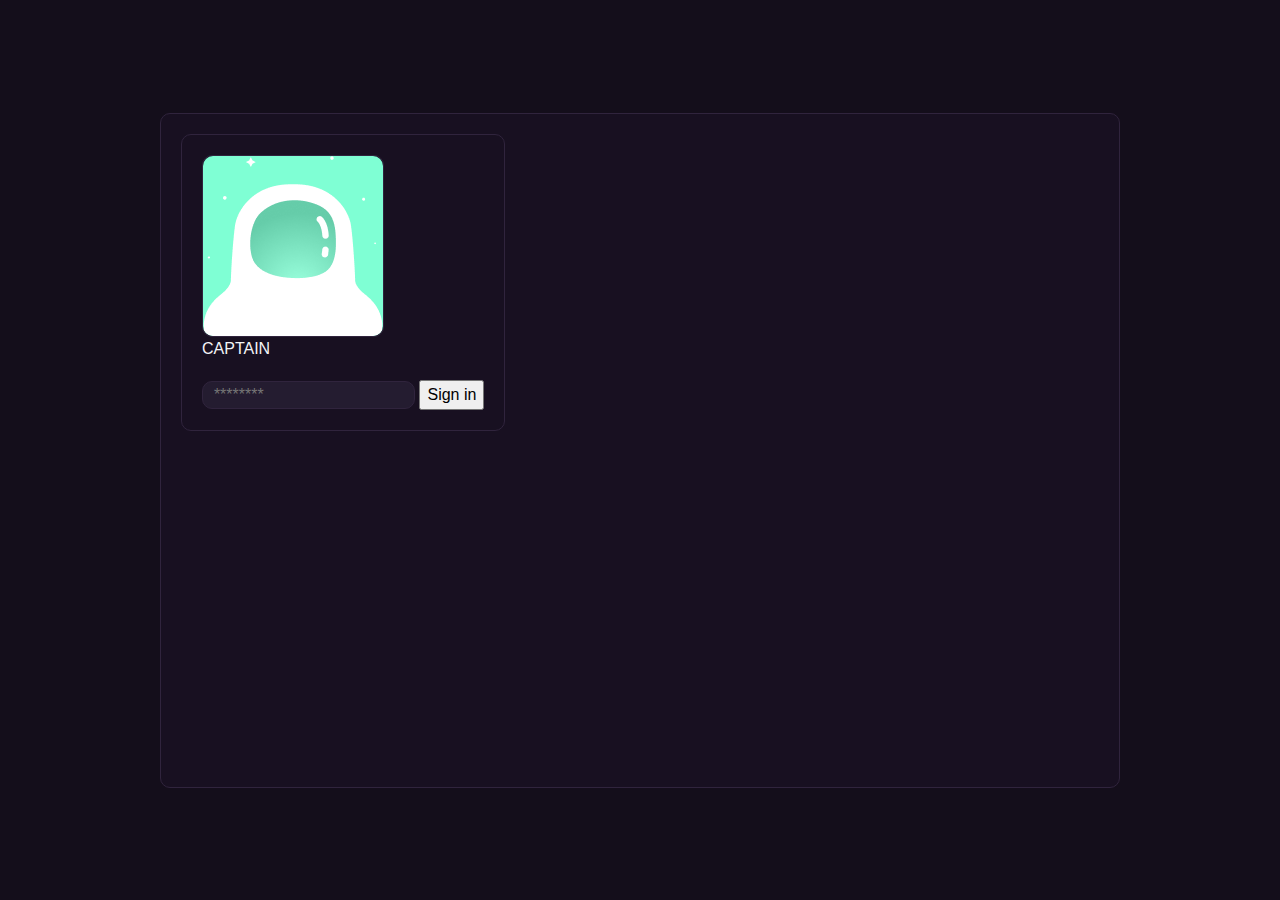
==== src/index.html @ 11089783 "first commit" ====
<!DOCTYPE html>
<html lang="en">
<head>
    <meta charset="UTF-8">
    <meta http-equiv="X-UA-Compatible" content="IE=edge">
    <meta name="viewport" content="width=device-width, initial-scale=1.0">
    <link rel="stylesheet" href="./css/reset.css">
    <link rel="stylesheet" href="./css/login.css">
    <title>Odysee theme</title>
</head>
<body>
    <main>
        <div class="wrapper">
            <div class="login_card">
                <div id="user_avatar"></div>
                <div id="username"></div>
                <div id="user_auth">
                    <form>
                        <option id="user" tabindex="1"></option>
                        <input id="pass" placeholder="  ********" type="password" tabindex="2">
                        <button type="submit" tabindex="3">
                            Sign in
                        </button>
                    </form>
                </div>
            </div>
        </div>
    </main>
    <script src="./js/mock.js"></script>
    <script src="./js/login.js"></script>
    <script>console.log(lightdm.users[0].image);</script>
</body>
</html>
---- src/css/login.css ----
body {
    font-size: 1em;
    line-height: 1.5;
    font-weight: 400;
    font-family: Inter,-apple-system,BlinkMacSystemFont,"Segoe UI",Roboto,Helvetica,Arial,sans-serif,"Apple Color Emoji","Segoe UI Emoji","Segoe UI Symbol";
    color: #f3f4f6;
    background-color: #140e1b;
}

.wrapper {
    margin: auto;
    padding: 20px;
    width: 75vw;
    height: 75vh;
    background-color: aqua;
    position: absolute;
    top: 0; 
    left: 0;
    bottom: 0; 
    right: 0;
    background-color: #181021;
    border-radius: 10px;
    border: 1px solid #30243d;
}

.login_card {
    padding: 20px;
    width: fit-content;
    position: relative;
    top: 0; 
    left: 0;
    bottom: 0; 
    right: 0;
    background-color: #181021;
    border-radius: 10px;
    border: 1px solid #30243d;
}

#user_avatar {
    width: fit-content;
    border-radius: 10px;
    border: 1px solid #30243d;
}
#user_avatar img {
    width: 180px;
    background-color: aquamarine;
    border-radius: 10px;
}

#user_auth #pass {
    background-color: #241c30;
    border-radius: 10px;
    border: 1px solid #30243d;
}
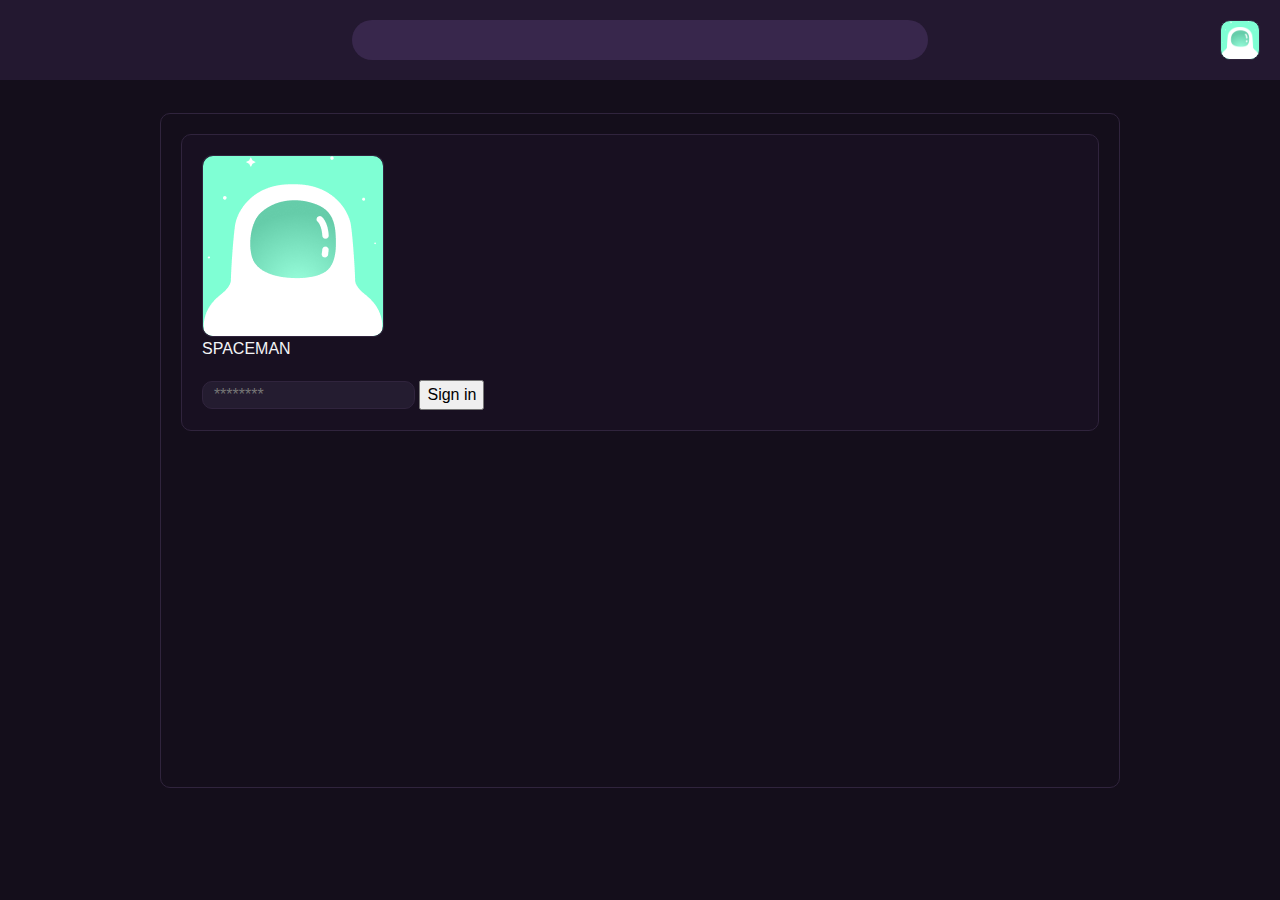
==== commit b6be81e5: "added header and stuff" ====
--- a/src/index.html
+++ b/src/index.html
@@ -9,6 +9,10 @@
     <title>Odysee theme</title>
 </head>
 <body>
+    <header id="header">
+        <div class="search_bar"></div>
+        <div id="small_user_avatar"></div>
+    </header>
     <main>
         <div class="wrapper">
             <div class="login_card">
--- a/src/css/login.css
+++ b/src/css/login.css
@@ -7,25 +7,62 @@
     background-color: #140e1b;
 }
 
+#header {
+    padding: 10px;
+    z-index: 3;
+    position: fixed;
+    top: 0;
+    width: 100%;
+    height: fit-content;
+    background-color: #231830;
+}
+#header .search_bar {
+    margin: auto;
+    margin-top: 10px;
+    margin-bottom: 10px;
+    width: 45vw;
+    height: 40px;
+    position: relative;
+    top: 0; 
+    left: 0;
+    bottom: 0; 
+    right: 0;
+    border-radius: 40px;
+    background-color: #38274c;
+}
+#header #small_user_avatar {
+    margin: auto;
+    position:absolute;
+    top: 25%;
+    right: 20px;
+    width: 40px;
+}
+#header #small_user_avatar img {
+    width: 100%;
+    border-radius: 10px;
+    border: 1px solid #30243d;
+    background-color: aquamarine;
+}
+
+
 .wrapper {
     margin: auto;
     padding: 20px;
     width: 75vw;
     height: 75vh;
-    background-color: aqua;
     position: absolute;
     top: 0; 
     left: 0;
     bottom: 0; 
     right: 0;
-    background-color: #181021;
+    /*background-color: #181021;*/
     border-radius: 10px;
     border: 1px solid #30243d;
 }
 
 .login_card {
     padding: 20px;
-    width: fit-content;
+    width: auto;
     position: relative;
     top: 0; 
     left: 0;
